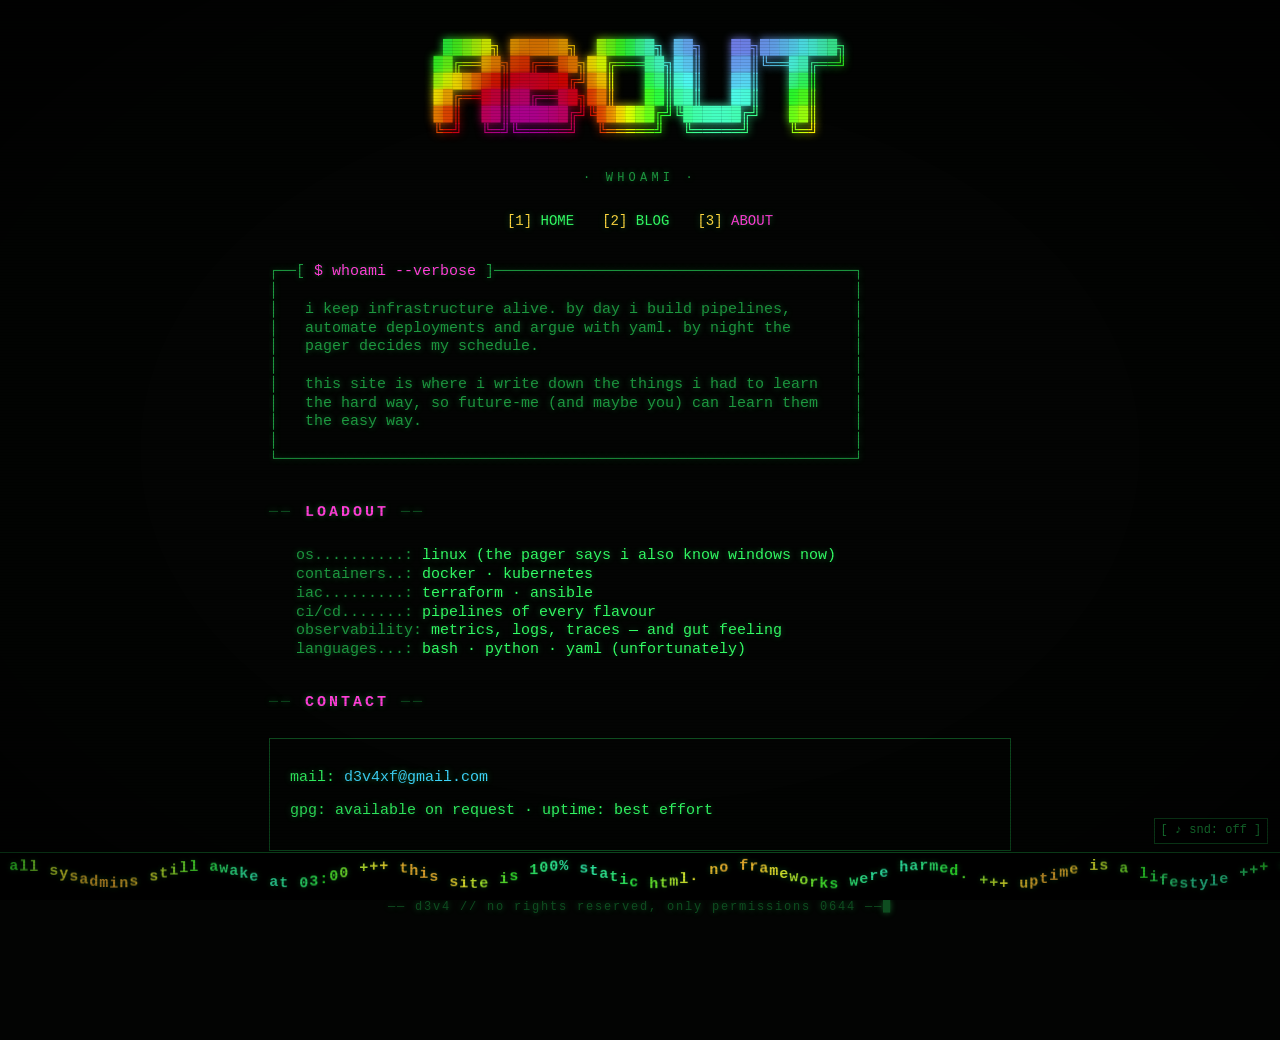
==== about.html @ 98a2d90b "Initial commit: keygen/NFO-style static blog Plain HTML/CSS/JS, no build step. Plasma banner, sine s" ====
<!DOCTYPE html>
<html lang="en">
<head>
<meta charset="utf-8">
<meta name="viewport" content="width=device-width, initial-scale=1">
<title>d3v4 :: about</title>
<meta name="description" content="About d3v4 — devops / sysops engineer.">
<link rel="stylesheet" href="assets/style.css">
<link rel="icon" href="data:image/svg+xml,&lt;svg xmlns='http://www.w3.org/2000/svg' viewBox='0 0 16 16'&gt;&lt;rect width='16' height='16' fill='%23030403'/&gt;&lt;text x='2' y='12' font-family='monospace' font-size='11' fill='%2333ff66'&gt;&amp;gt;_&lt;/text&gt;&lt;/svg&gt;">
</head>
<body class="crt">
<div class="wrap">

<pre class="banner">
 █████╗ ██████╗  ██████╗ ██╗   ██╗████████╗
██╔══██╗██╔══██╗██╔═══██╗██║   ██║╚══██╔══╝
███████║██████╔╝██║   ██║██║   ██║   ██║
██╔══██║██╔══██╗██║   ██║██║   ██║   ██║
██║  ██║██████╔╝╚██████╔╝╚██████╔╝   ██║
╚═╝  ╚═╝╚═════╝  ╚═════╝  ╚═════╝    ╚═╝
</pre>
<p class="tagline">· whoami ·</p>

<nav class="mainmenu">
  <a href="index.html" data-key="1"><span class="key">[1]</span> HOME</a>
  <a href="blog.html" data-key="2"><span class="key">[2]</span> BLOG</a>
  <a href="about.html" data-key="3" class="active"><span class="key">[3]</span> ABOUT</a>
</nav>

<pre class="nfo">
┌──[ <span class="ac">$ whoami --verbose</span> ]────────────────────────────────────────┐
│                                                                │
│   i keep infrastructure alive. by day i build pipelines,       │
│   automate deployments and argue with yaml. by night the       │
│   pager decides my schedule.                                   │
│                                                                │
│   this site is where i write down the things i had to learn    │
│   the hard way, so future-me (and maybe you) can learn them    │
│   the easy way.                                                │
│                                                                │
└────────────────────────────────────────────────────────────────┘
</pre>

<h2>Loadout</h2>

<pre class="nfo">
   os..........: <span class="hi">linux (the pager says i also know windows now)</span>
   containers..: <span class="hi">docker · kubernetes</span>
   iac.........: <span class="hi">terraform · ansible</span>
   ci/cd.......: <span class="hi">pipelines of every flavour</span>
   observability: <span class="hi">metrics, logs, traces — and gut feeling</span>
   languages...: <span class="hi">bash · python · yaml (unfortunately)</span>
</pre>

<h2>Contact</h2>

<div class="box">
  <p>mail: <a href="mailto:d3v4xf@gmail.com">d3v4xf@gmail.com</a></p>
  <p>gpg: available on request · uptime: best effort</p>
</div>

<footer>
  <p>── d3v4 // no rights reserved, only permissions 0644 ──<span class="blink">█</span></p>
</footer>

</div>
<script src="assets/site.js"></script>
</body>
</html>
---- assets/style.css ----
/* ============================================================
   d3v4.site — keygen/NFO aesthetic
   ============================================================ */

:root {
  --bg: #030403;
  --fg: #33ff66;
  --fg-dim: #1d9940;
  --fg-dark: #0e4d20;
  --accent: #ff3fd8;
  --accent2: #3fd8ff;
  --warn: #ffd83f;
}

* { margin: 0; padding: 0; box-sizing: border-box; }

html { background: var(--bg); }

body {
  background: var(--bg);
  color: var(--fg);
  font-family: "Cascadia Mono", "Consolas", "IBM Plex Mono", "Courier New", monospace;
  font-size: 15px;
  line-height: 1.45;
  min-height: 100vh;
  padding-bottom: 4rem; /* room for the scroller bar */
  text-shadow: 0 0 6px rgba(51, 255, 102, 0.35);
}

::selection { background: var(--fg); color: var(--bg); text-shadow: none; }

a { color: var(--accent2); text-decoration: none; }
a:hover { background: var(--accent2); color: var(--bg); text-shadow: none; }

.wrap {
  max-width: 86ch;
  margin: 0 auto;
  padding: 1.5rem 1rem 3rem;
}

/* ---- CRT overlay ------------------------------------------ */

.crt::before {
  content: "";
  position: fixed;
  inset: 0;
  z-index: 100;
  pointer-events: none;
  background:
    repeating-linear-gradient(
      to bottom,
      rgba(0, 0, 0, 0)    0px,
      rgba(0, 0, 0, 0)    2px,
      rgba(0, 0, 0, 0.22) 3px
    );
}

.crt::after {
  content: "";
  position: fixed;
  inset: 0;
  z-index: 101;
  pointer-events: none;
  background: radial-gradient(
    ellipse at center,
    rgba(0, 0, 0, 0) 55%,
    rgba(0, 0, 0, 0.5) 100%
  );
  animation: flicker 4s infinite;
}

@keyframes flicker {
  0%, 100% { opacity: 1; }
  92%      { opacity: 1; }
  93%      { opacity: 0.82; }
  94%      { opacity: 1; }
  97%      { opacity: 0.92; }
  98%      { opacity: 1; }
}

@media (prefers-reduced-motion: reduce) {
  .crt::after { animation: none; }
}

/* ---- ASCII banner ------------------------------------------ */

pre.banner {
  line-height: 1.05;
  font-size: clamp(7px, 2.1vw, 16px);
  text-align: left;
  width: fit-content;
  margin: 1rem auto 0.25rem;
  user-select: none;
  white-space: pre;
}

pre.banner span { text-shadow: 0 0 8px currentColor; }

.tagline {
  text-align: center;
  color: var(--fg-dim);
  letter-spacing: 0.35em;
  font-size: 12px;
  margin-bottom: 1.5rem;
  text-transform: uppercase;
}

/* ---- Nav --------------------------------------------------- */

nav.mainmenu {
  display: flex;
  justify-content: center;
  flex-wrap: wrap;
  gap: 0.25rem 1.75rem;
  margin: 0 0 2rem;
  font-size: 14px;
}

nav.mainmenu a { color: var(--fg); }
nav.mainmenu a:hover { background: var(--fg); color: var(--bg); }
nav.mainmenu a .key { color: var(--warn); }
nav.mainmenu a:hover .key { color: var(--bg); }
nav.mainmenu a.active { color: var(--accent); }

/* ---- NFO box ----------------------------------------------- */

pre.nfo {
  white-space: pre;
  overflow-x: auto;
  color: var(--fg-dim);
  line-height: 1.25;
  margin: 1.5rem 0;
}

pre.nfo .hi { color: var(--fg); }
pre.nfo .ac { color: var(--accent); }

.box {
  border: 1px solid var(--fg-dark);
  padding: 1rem 1.25rem;
  margin: 1.5rem 0;
}

.box-title {
  color: var(--accent);
  margin: -1.72rem 0 0.75rem;
  background: var(--bg);
  display: inline-block;
  padding: 0 0.5ch;
  letter-spacing: 0.15em;
}

/* ---- Headings / text --------------------------------------- */

h1, h2, h3 { font-size: 1em; text-transform: uppercase; letter-spacing: 0.2em; }
h2 { color: var(--accent); margin: 2rem 0 0.75rem; }
h2::before { content: "── "; color: var(--fg-dark); }
h2::after  { content: " ──"; color: var(--fg-dark); }
h3 { color: var(--warn); margin: 1.5rem 0 0.5rem; }
h3::before { content: ":: "; color: var(--fg-dark); }

p { margin: 0.75rem 0; }
ul, ol { margin: 0.75rem 0 0.75rem 2.5ch; }
li { margin: 0.2rem 0; }

hr {
  border: none;
  border-top: 1px dashed var(--fg-dark);
  margin: 2rem 0;
}

/* ---- Code -------------------------------------------------- */

code {
  color: var(--warn);
  background: rgba(255, 216, 63, 0.07);
  padding: 0 0.4ch;
}

pre.code {
  background: #000;
  border: 1px solid var(--fg-dark);
  border-left: 3px solid var(--fg);
  padding: 0.9rem 1.1rem;
  overflow-x: auto;
  margin: 1rem 0;
  color: var(--fg);
}

pre.code code { background: none; color: inherit; padding: 0; }

/* ---- Blog listing (BBS file-list style) --------------------- */

.filelist { margin: 1rem 0; }

.filelist a.row {
  display: block;
  color: var(--fg);
  white-space: pre;
  overflow-x: auto;
  padding: 0.1rem 0.5ch;
}

.filelist a.row:hover { background: var(--fg); color: var(--bg); }
.filelist a.row .date { color: var(--fg-dim); }
.filelist a.row:hover .date { color: var(--bg); }
.filelist a.row .tag { color: var(--accent); }
.filelist a.row:hover .tag { color: var(--bg); }

/* ---- Post meta --------------------------------------------- */

.postmeta {
  color: var(--fg-dim);
  font-size: 13px;
  margin-bottom: 1.5rem;
}

.postmeta .sep { color: var(--fg-dark); }

/* ---- Bottom scroller bar ------------------------------------ */

#scroller {
  position: fixed;
  left: 0; right: 0; bottom: 0;
  height: 3rem;
  background: #000;
  border-top: 1px solid var(--fg-dark);
  overflow: hidden;
  z-index: 50;
  user-select: none;
}

#scroller span {
  position: absolute;
  bottom: 0.85rem;
  will-change: transform;
  font-weight: bold;
  white-space: pre;
}

/* ---- Sound toggle ------------------------------------------- */

#sndtoggle {
  position: fixed;
  right: 0.75rem;
  bottom: 3.5rem;
  z-index: 60;
  background: #000;
  color: var(--fg-dim);
  border: 1px solid var(--fg-dark);
  font: inherit;
  font-size: 12px;
  padding: 0.2rem 0.8ch;
  cursor: pointer;
}

#sndtoggle:hover, #sndtoggle.on { color: var(--warn); border-color: var(--warn); }

/* ---- Footer ------------------------------------------------- */

footer {
  margin-top: 3rem;
  color: var(--fg-dark);
  text-align: center;
  font-size: 12px;
  letter-spacing: 0.15em;
}

footer .greetz { color: var(--fg-dim); }

.blink { animation: blink 1s steps(1) infinite; }
@keyframes blink { 50% { opacity: 0; } }
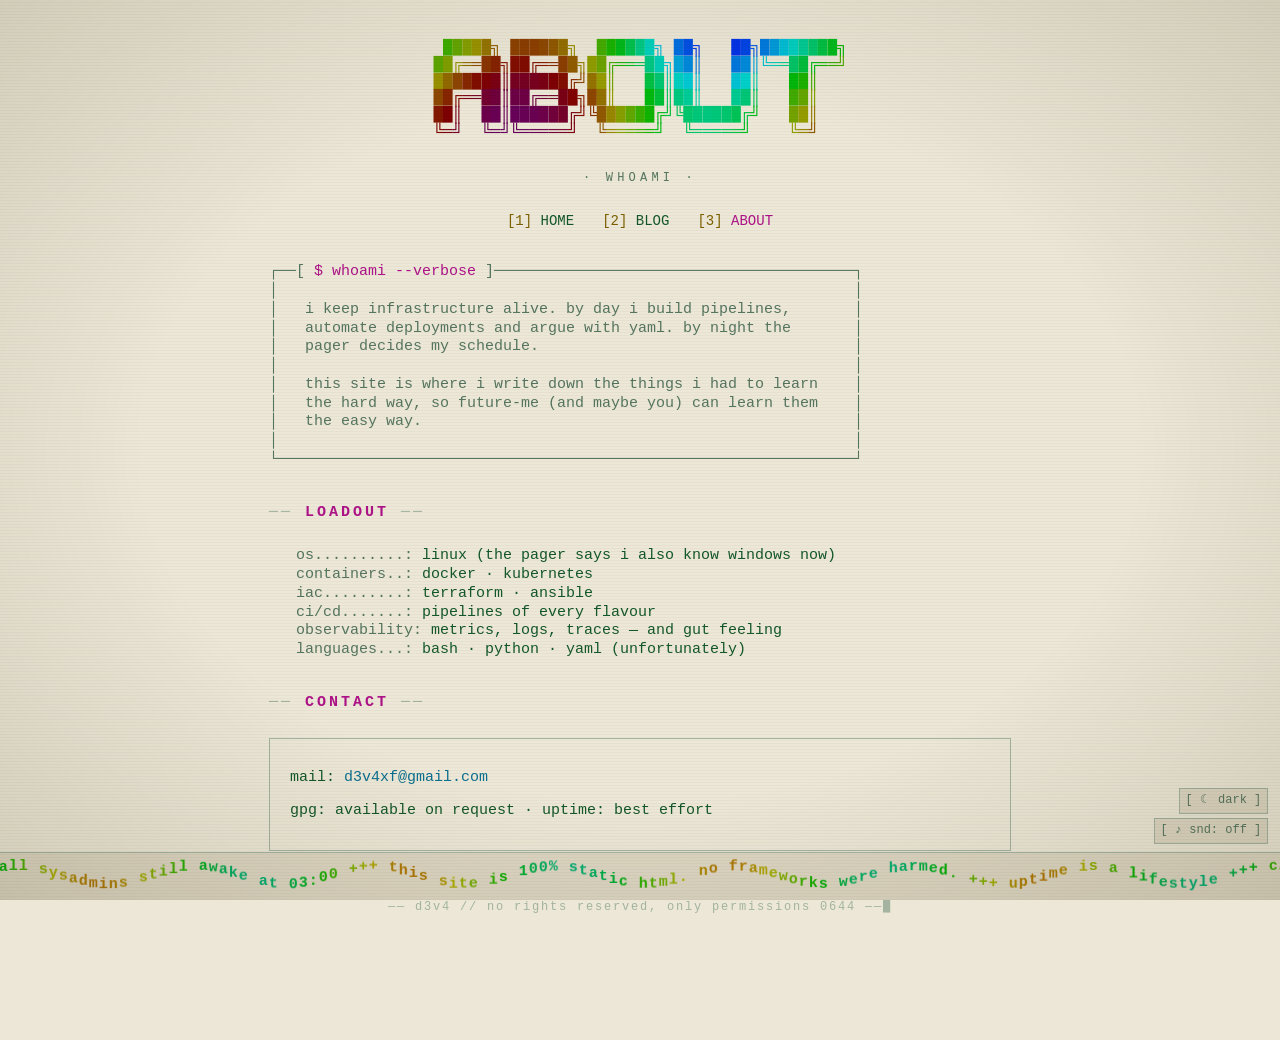
==== commit 01be82bd: "Add light theme (paper-printout mode) CSS-variable theming with data-theme attribute: OS preference " ====
--- a/about.html
+++ b/about.html
@@ -5,6 +5,7 @@
 <meta name="viewport" content="width=device-width, initial-scale=1">
 <title>d3v4 :: about</title>
 <meta name="description" content="About d3v4 — devops / sysops engineer.">
+<script>try{document.documentElement.dataset.theme=localStorage.theme||(matchMedia("(prefers-color-scheme: light)").matches?"light":"dark")}catch(e){}</script>
 <link rel="stylesheet" href="assets/style.css">
 <link rel="icon" href="data:image/svg+xml,&lt;svg xmlns='http://www.w3.org/2000/svg' viewBox='0 0 16 16'&gt;&lt;rect width='16' height='16' fill='%23030403'/&gt;&lt;text x='2' y='12' font-family='monospace' font-size='11' fill='%2333ff66'&gt;&amp;gt;_&lt;/text&gt;&lt;/svg&gt;">
 </head>
--- a/assets/style.css
+++ b/assets/style.css
@@ -10,6 +10,31 @@
   --accent: #ff3fd8;
   --accent2: #3fd8ff;
   --warn: #ffd83f;
+  --glow: 0 0 6px rgba(51, 255, 102, 0.35);
+  --glow-banner: 0 0 8px currentColor;
+  --scanline: rgba(0, 0, 0, 0.22);
+  --vignette: rgba(0, 0, 0, 0.5);
+  --bar-bg: #000;
+  --code-bg: #000;
+  --warn-bg: rgba(255, 216, 63, 0.07);
+}
+
+/* light theme: dark phosphor on paper, dot-matrix printout vibes */
+:root[data-theme="light"] {
+  --bg: #ece7d6;
+  --fg: #14582a;
+  --fg-dim: #55755f;
+  --fg-dark: #a3b3a0;
+  --accent: #ad1287;
+  --accent2: #0b6f8f;
+  --warn: #7d6100;
+  --glow: none;
+  --glow-banner: none;
+  --scanline: rgba(0, 0, 0, 0.05);
+  --vignette: rgba(60, 50, 20, 0.14);
+  --bar-bg: #ddd6c2;
+  --code-bg: #f5f1e4;
+  --warn-bg: rgba(125, 97, 0, 0.09);
 }
 
 * { margin: 0; padding: 0; box-sizing: border-box; }
@@ -24,7 +49,7 @@
   line-height: 1.45;
   min-height: 100vh;
   padding-bottom: 4rem; /* room for the scroller bar */
-  text-shadow: 0 0 6px rgba(51, 255, 102, 0.35);
+  text-shadow: var(--glow);
 }
 
 ::selection { background: var(--fg); color: var(--bg); text-shadow: none; }
@@ -49,9 +74,9 @@
   background:
     repeating-linear-gradient(
       to bottom,
-      rgba(0, 0, 0, 0)    0px,
-      rgba(0, 0, 0, 0)    2px,
-      rgba(0, 0, 0, 0.22) 3px
+      rgba(0, 0, 0, 0) 0px,
+      rgba(0, 0, 0, 0) 2px,
+      var(--scanline)  3px
     );
 }
 
@@ -64,7 +89,7 @@
   background: radial-gradient(
     ellipse at center,
     rgba(0, 0, 0, 0) 55%,
-    rgba(0, 0, 0, 0.5) 100%
+    var(--vignette) 100%
   );
   animation: flicker 4s infinite;
 }
@@ -94,7 +119,7 @@
   white-space: pre;
 }
 
-pre.banner span { text-shadow: 0 0 8px currentColor; }
+pre.banner span { text-shadow: var(--glow-banner); }
 
 .tagline {
   text-align: center;
@@ -173,12 +198,12 @@
 
 code {
   color: var(--warn);
-  background: rgba(255, 216, 63, 0.07);
+  background: var(--warn-bg);
   padding: 0 0.4ch;
 }
 
 pre.code {
-  background: #000;
+  background: var(--code-bg);
   border: 1px solid var(--fg-dark);
   border-left: 3px solid var(--fg);
   padding: 0.9rem 1.1rem;
@@ -223,7 +248,7 @@
   position: fixed;
   left: 0; right: 0; bottom: 0;
   height: 3rem;
-  background: #000;
+  background: var(--bar-bg);
   border-top: 1px solid var(--fg-dark);
   overflow: hidden;
   z-index: 50;
@@ -240,12 +265,12 @@
 
 /* ---- Sound toggle ------------------------------------------- */
 
-#sndtoggle {
+#sndtoggle, #themetoggle {
   position: fixed;
   right: 0.75rem;
   bottom: 3.5rem;
   z-index: 60;
-  background: #000;
+  background: var(--bar-bg);
   color: var(--fg-dim);
   border: 1px solid var(--fg-dark);
   font: inherit;
@@ -254,7 +279,9 @@
   cursor: pointer;
 }
 
-#sndtoggle:hover, #sndtoggle.on { color: var(--warn); border-color: var(--warn); }
+#themetoggle { bottom: 5.4rem; }
+
+#sndtoggle:hover, #sndtoggle.on, #themetoggle:hover { color: var(--warn); border-color: var(--warn); }
 
 /* ---- Footer ------------------------------------------------- */
 
